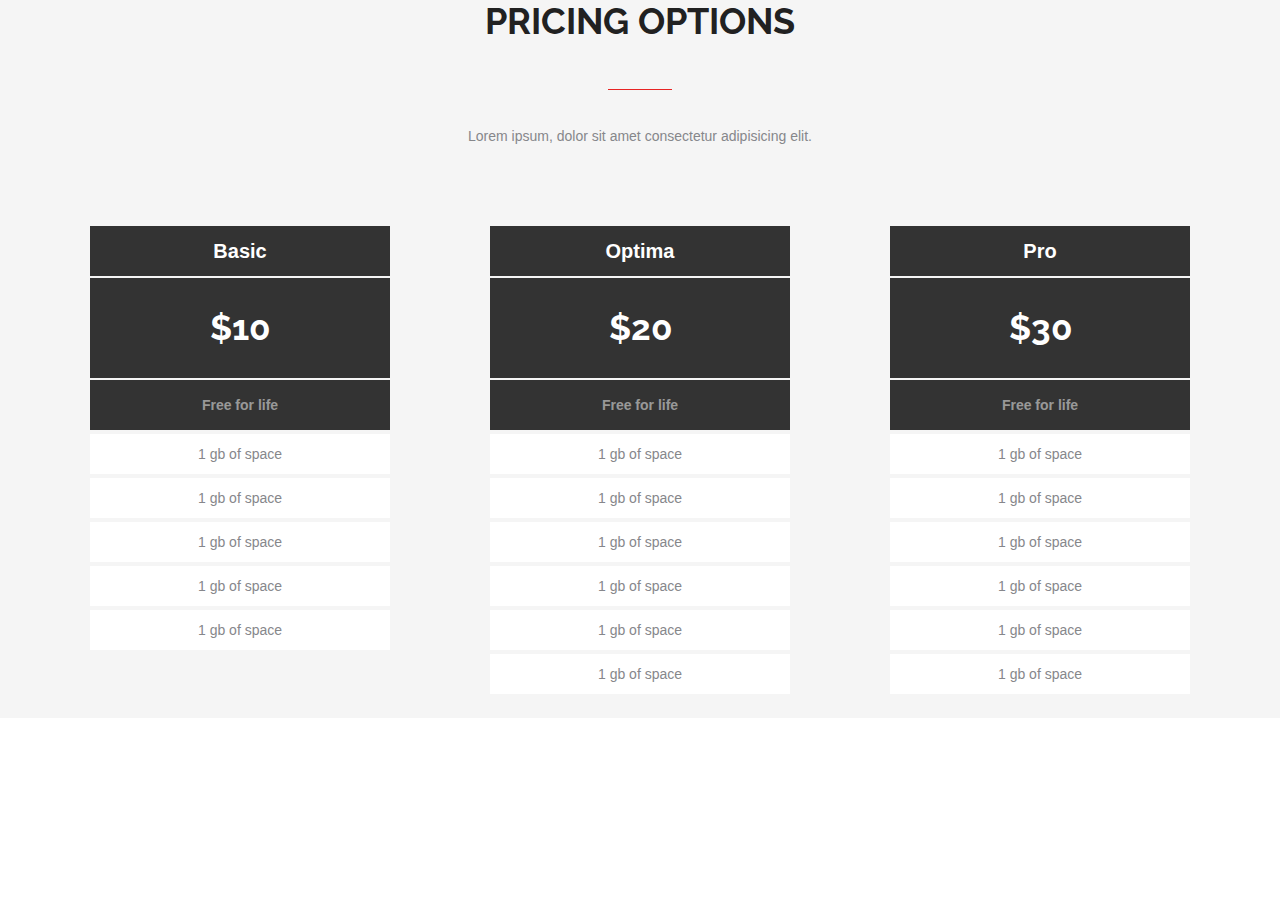
==== pricing.html @ d033170e "added pricing section: pricing.html and .css files" ====
<!DOCTYPE html>
<html lang="en">
  <head>
    <meta charset="UTF-8" />
    <meta http-equiv="X-UA-Compatible" content="IE=edge" />
    <meta name="viewport" content="width=device-width, initial-scale=1.0" />
    <link rel="stylesheet" href="./css/index.css" />
    <link
      rel="stylesheet"
      href="https://fonts.googleapis.com/css2?family=Open+Sans:wght@400;600;700&family=Raleway&display=swap"
    />
    <title>Pricing</title>
  </head>
  <body>
    <section class="pricing">
      <div class="container">
        <div class="heading">
          <h2 class="title">Pricing options</h2>

          <div class="line">
            <img src="./img/line.png" alt="line" />
          </div>

          <div class="underline-text">
            <p>Lorem ipsum, dolor sit amet consectetur adipisicing elit.</p>
          </div>
        </div>
      </div>

      <div class="price-cards">
        <div class="container">
          <div class="price-cards_wrap">
            <ul class="price-card">
              <li id="card-head">Basic</li>
              <li id="card-price">$10</li>
              <li id="card-head-bottom">Free for life</li>
              <li id="card-body">1 gb of space</li>
              <li id="card-body">1 gb of space</li>
              <li id="card-body">1 gb of space</li>
              <li id="card-body">1 gb of space</li>
              <li id="card-body">1 gb of space</li>
            </ul>
            <ul class="price-card">
              <li id="card-head">Optima</li>
              <li id="card-price">$20</li>
              <li id="card-head-bottom">Free for life</li>
              <li id="card-body">1 gb of space</li>
              <li id="card-body">1 gb of space</li>
              <li id="card-body">1 gb of space</li>
              <li id="card-body">1 gb of space</li>
              <li id="card-body">1 gb of space</li>
              <li id="card-body">1 gb of space</li>
            </ul>
            <ul class="price-card">
              <li id="card-head">Pro</li>
              <li id="card-price">$30</li>
              <li id="card-head-bottom">Free for life</li>
              <li id="card-body">1 gb of space</li>
              <li id="card-body">1 gb of space</li>
              <li id="card-body">1 gb of space</li>
              <li id="card-body">1 gb of space</li>
              <li id="card-body">1 gb of space</li>
              <li id="card-body">1 gb of space</li>
            </ul>
          </div>
        </div>
      </div>
    </section>
  </body>
</html>
---- css/index.css ----
@import url("../css/awesome.css");
@import url("../css/pricing.css");

/* @import url("../fonts/fonts.css"); */

* {
  margin: 0;
  padding: 0;
  box-sizing: border-box;
  list-style: none;
  text-decoration: none;
}

.awesome {
  padding: 80px 0 0 0;
}

.line {
  text-align: center;
}

.container {
  max-width: 1170px;
  margin: auto;
  padding: 0 15px;
}

.title {
  font-size: 36px;
  color: #212121;
  text-transform: uppercase;
  text-align: center;
  margin-bottom: 34px;
  font-family: "Raleway", sans-serif;
}
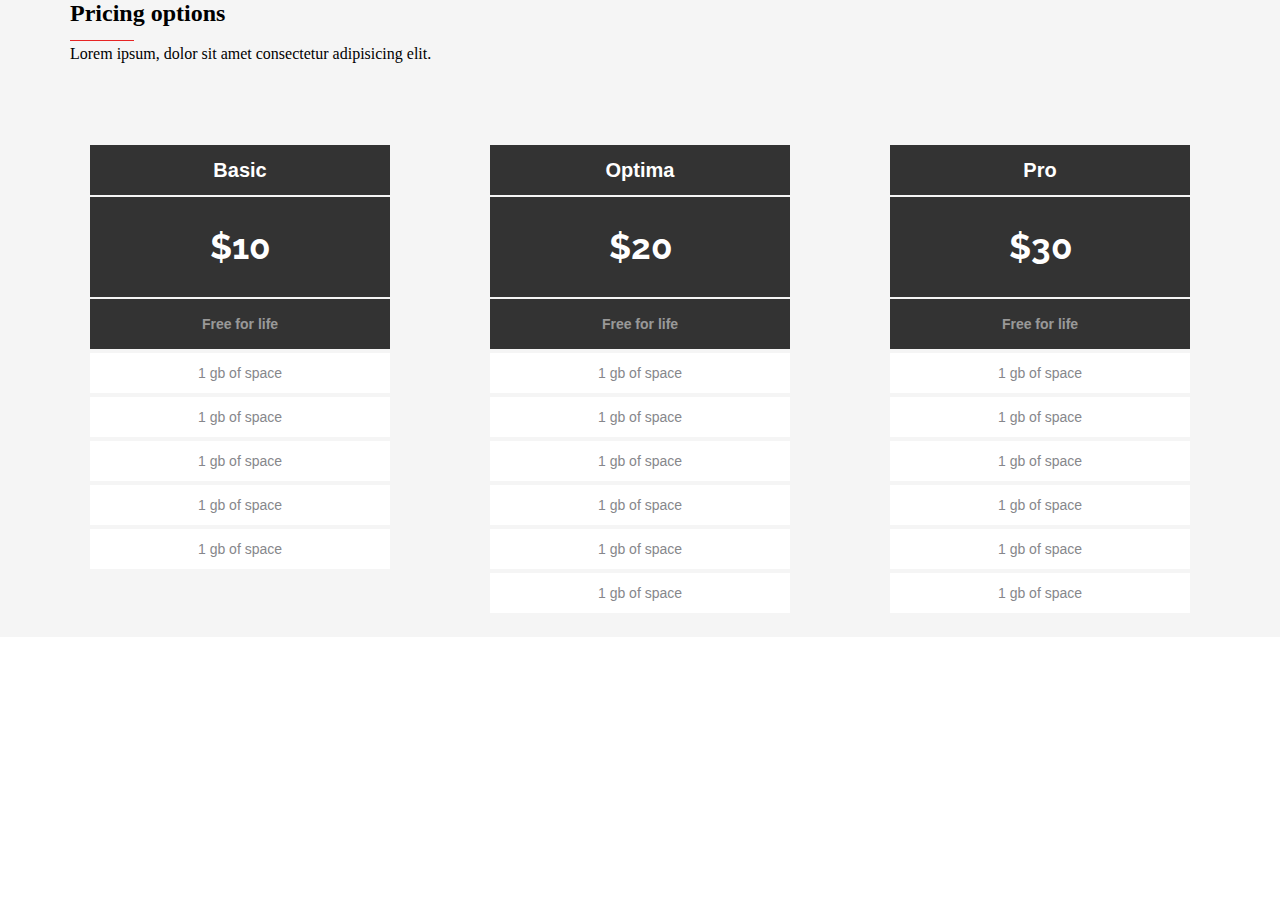
==== commit 9ca95e7e: "fixed classes names" ====
--- a/pricing.html
+++ b/pricing.html
@@ -29,7 +29,7 @@
 
       <div class="price-cards">
         <div class="container">
-          <div class="price-cards_wrap">
+          <div class="price-cards__wrap">
             <ul class="price-card">
               <li id="card-head">Basic</li>
               <li id="card-price">$10</li>
--- a/css/index.css
+++ b/css/index.css
@@ -15,17 +15,13 @@
   padding: 80px 0 0 0;
 }
 
-.line {
-  text-align: center;
-}
-
 .container {
   max-width: 1170px;
   margin: auto;
   padding: 0 15px;
 }
 
-.title {
+.heading__title {
   font-size: 36px;
   color: #212121;
   text-transform: uppercase;
@@ -33,3 +29,19 @@
   margin-bottom: 34px;
   font-family: "Raleway", sans-serif;
 }
+
+.heading__line {
+  text-align: center;
+}
+
+.heading__underline-text {
+  margin-top: 34px;
+}
+
+.heading__underline-text p {
+  text-align: center;
+  font-size: 14px;
+  color: rgba(134, 135, 139, 1);
+  font-family: "Open_Sans", sans-serif;
+  font-weight: 400;
+}
